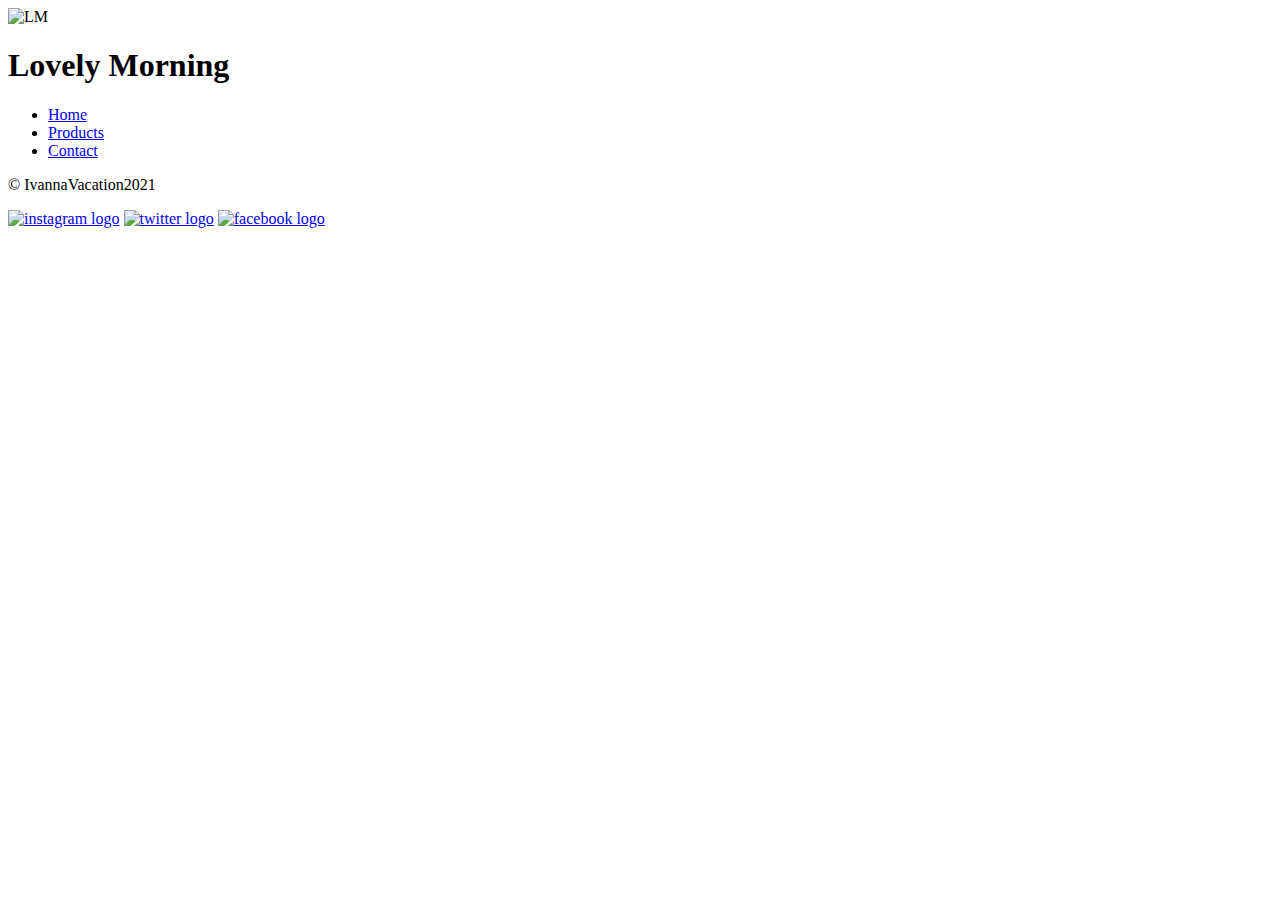
==== index.html @ d700536b "Index page" ====
<html lang="en">
  <head>
    <meta charset="utf-8">
    <meta name="viewport" content="width=device-width">
    <title>Coffee Lovers</title>
    <link href="style.css" rel="stylesheet" type="text/css" />
  </head>
  <body>

    <header id="hero">
      <img src="img/LM.jpg" alt="LM"/>
      <h1 class="header">Lovely Morning</h1> 
    </header>
    
    <nav>
      <ul class="navbar">
      <li><a href="index.html">Home</a></li>
      <li><a href="Products.html">Products</a></li>
      <li><a href="Contact.html">Contact</a></li>
      </ul>
    </nav>
    <article>
      
    </article>
    <footer>
      <p id="copyright">&copy; IvannaVacation2021</p>
        <div class="socials">
            <a class="smLogo" target="_blank" href="http://instagram.com/roadtohire"><img src="img/instagram.png" alt="instagram logo"></a>
            <a class="smLogo" target="_blank" href="http://twitter.com/roadtohire"><img src="img/twitter.png" alt="twitter logo"></a>
            <a class="smLogo" target="_blank" href="http://facebook.com/roadtohire"><img src="img/facebook.png" alt="facebook logo"></a>
        </div>
    </footer>
  </body>
</html>
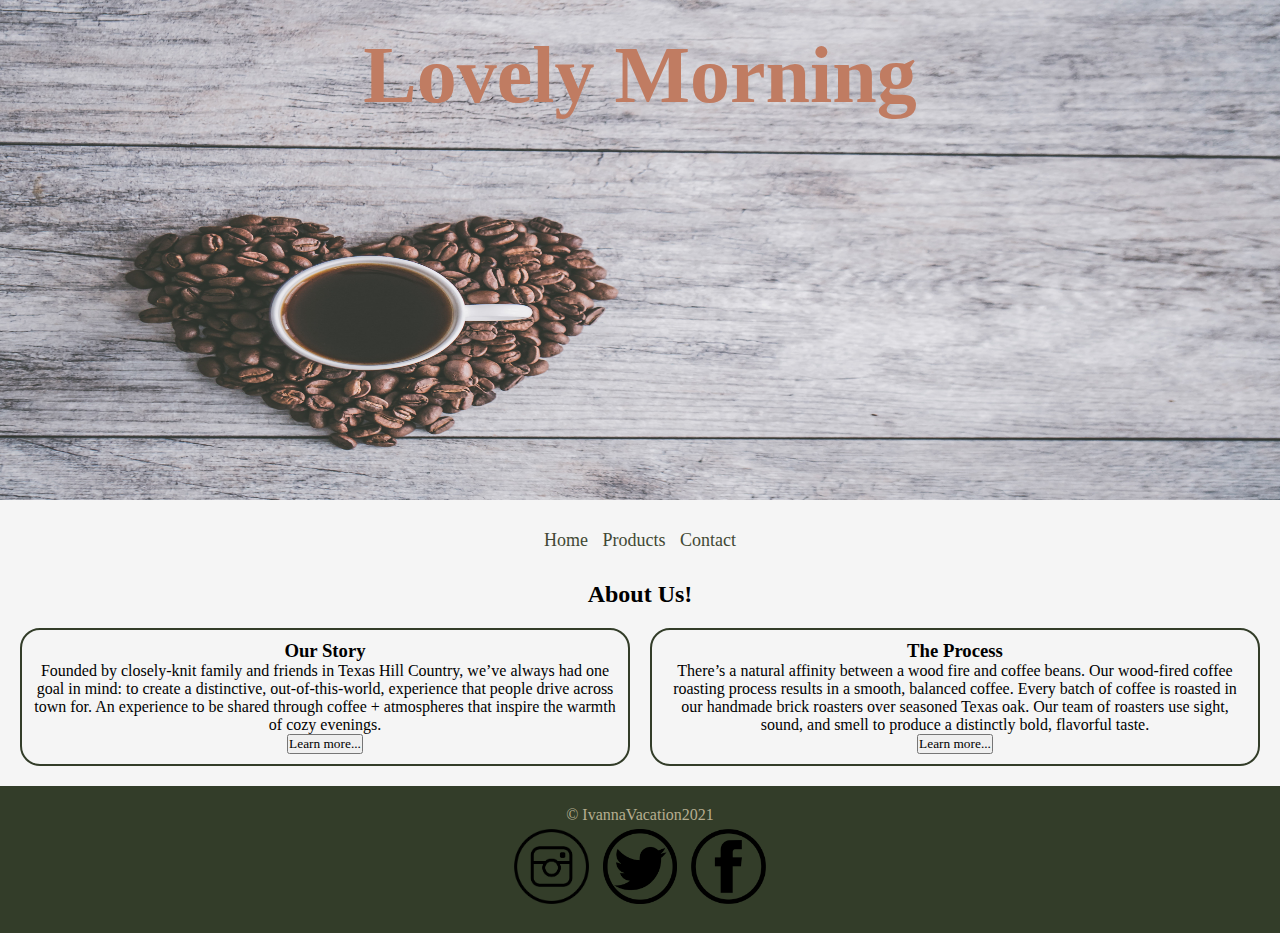
==== commit c58a3bdc: "updated" ====
--- a/index.html
+++ b/index.html
@@ -20,7 +20,30 @@
       </ul>
     </nav>
     <article>
-      
+      <section class="hero-image">
+        <div class="hero-text">
+            <h2>About Us!</h2>
+        </div>
+    </section>
+    <section class="grid-box">
+        <div class="grid-item">
+          <h3>Our Story</h3>
+            <p class="grid-text">Founded by closely-knit family and friends in Texas Hill Country, we’ve
+              always had one goal in mind: to create a distinctive, out-of-this-world,
+              experience that people drive across town for. An experience to be shared
+              through coffee + atmospheres that inspire the warmth of cozy evenings.</p>
+            <button type="button" onclick="window.open('https://summermooncoffee.com/pages/about')">Learn more...</button>
+        </div>
+        <div class="grid-item">
+          <h3>The Process</h3>
+            <p class="grid-text">There’s a natural affinity between a wood fire and coffee beans.
+              Our wood-fired coffee roasting process results in a smooth, balanced coffee.
+              Every batch of coffee is roasted in our handmade brick roasters
+              over seasoned Texas oak. Our team of roasters use sight,
+              sound, and smell to produce a distinctly bold, flavorful taste.</p>
+            <button type="button" onclick="window.open('https://summermooncoffee.com/pages/about')">Learn more...</button>
+        </div>
+    </section>
     </article>
     <footer>
       <p id="copyright">&copy; IvannaVacation2021</p>
--- a/style.css
+++ b/style.css
@@ -0,0 +1,87 @@
+*{
+    margin: 0;
+    padding: 0;
+    font-family: papyrus;
+    text-align: center;
+    }
+    @media only screen and (min-width: 200px) {
+      body {
+        background-color: whitesmoke;
+      }
+    }
+    /*Nav&Footer on each page*/
+    .navbar{
+      list-style: none;
+      font-size: 18px;
+      padding: 30px;
+    }
+    nav li{
+      display: inline-block;
+    }
+    nav li a{
+      text-decoration: none;
+      padding: 5px;
+      color: #414833;
+    }
+    footer {
+    padding: 20px;
+    background-color: #333d29;
+    color: #b6ad90;
+    bottom: 0;
+    }
+    footer img {
+      max-width: 75px;
+      margin: 5px;
+    }
+    /*Homepage*/
+    #hero img{
+      height: 500px;
+      width: 100%;
+    }
+    .header{
+        position: absolute;
+        top: 30px;
+        font-size: 80px;
+        color: #c07c62;
+        width: 100%;
+    }
+    /*Home Grid*/
+.grid-box {
+  display: grid;
+  grid-template-columns: 1fr 1fr;
+  grid-gap: 20px;
+  text-align: center;
+  margin: 20px;
+}
+.grid-item:nth-child(1) {
+  grid-column: 1/2;
+  border: 2px solid #333d29;
+  border-radius: 20px;
+  padding: 10px;
+}
+.grid-item:nth-child(2) {
+  grid-column: 2/3;
+  border: 2px solid #333d29;
+  border-radius: 20px;
+  padding: 10px;
+}
+    
+    /*Products*/
+    main{
+      display: grid;
+      grid-template-columns: repeat(4, 1fr);
+      grid-gap: 1em;
+      padding-bottom: 200px;
+    }
+    .prod{
+      border: 2px solid #333d29;
+      padding: 1em;
+    }
+    main img{
+      width: 200px;
+      height: 200px;
+    }
+    /*Contact*/
+    form{
+      padding: 50px;
+    }